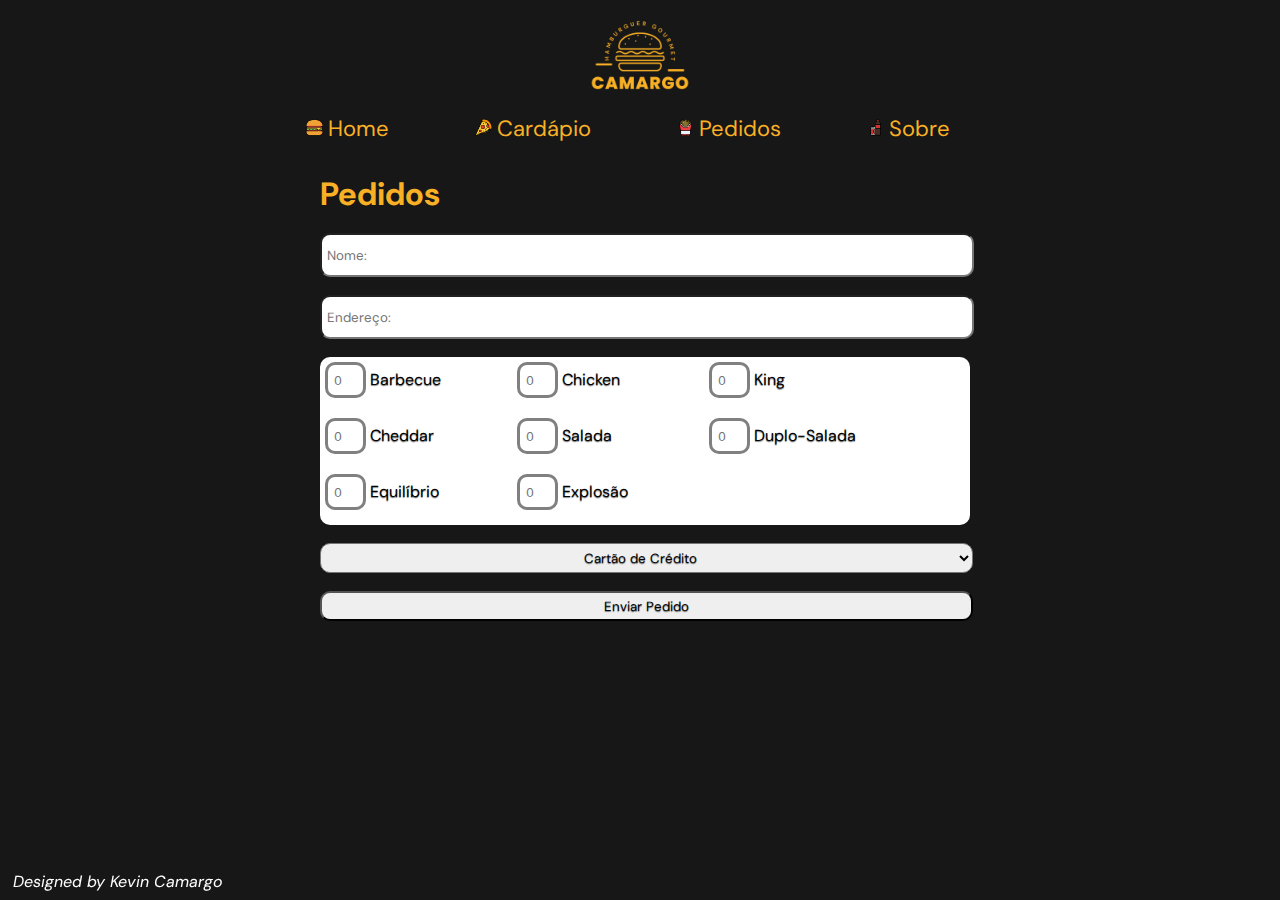
==== Hamburgueria/paginas/cadastro.html @ 7e24050c "Add files via upload" ====
<!DOCTYPE html>
<html lang="PT-BR">
<head>
    <meta charset="UTF-8">
    <meta http-equiv="X-UA-Compatible" content="IE=edge">
    <meta name="viewport" content="width=device-width, initial-scale=1.0">
    <link rel="stylesheet" href="../css/style.css">
    <title>Pedidos</title>
</head>
<body>
    <header>
        <div class="alinhamento">
            <img src="../imagens/logo.png" class="logo">
        </div>
        
        <nav>
            <a class="menu" href="../index.html"><img src="../imagens/iconHam.png" class="icons">Home</a>
            <a class="menu" href="imagens.html"><img src="../imagens/iconPiz.png" class="icons">Cardápio</a>
            <a class="menu" href="cadastro.html"><img src="../imagens/iconBat.png" class="icons">Pedidos</a>
            <a class="menu" href="videos.html"><img src="../imagens/iconRef.png" class="icons">Sobre</a>
        </nav>

    </header>
    <main>
        <div class="tituloPed"><h1>Pedidos</h1></div>
        <br>
        <form method="POST">
            <input type="text" placeholder="Nome: " id="nome" name="nome" class="campTxt"required>
            <br><br>
            <input type="text" placeholder="Endereço: "id="endereco" name="endereco" class="campTxt" required>
            <br><br>
            <div  class="Hamburguer"required>
                <div class="coluna"><input type="number" name="Barbecue" placeholder="0" class="inptNum" min="0"> Barbecue</div>
                <div class="coluna"><input type="number" name="Chicken" placeholder="0" class="inptNum" min="0"> <p>Chicken</p> </div>
                <div class="coluna"><input type="number" name="king" placeholder="0" class="inptNum" min="0"> <p>King</p></div>  
                <div class="coluna"><input type="number" name="Cheddar" placeholder="0" class="inptNum" min="0"> <p>Cheddar</p></div> 
                <div class="coluna"><input type="number" name="Salada" placeholder="0" class="inptNum" min="0"> <p>Salada</p></div>  
                <div class="coluna"><input type="number" name="Duplo-Salada" placeholder="0" class="inptNum" min="0"><p> Duplo-Salada</p></div> 
                <div class="coluna"><input type="number" name="Equilíbrio" placeholder="0" class="inptNum" min="0"> <p>Equilíbrio</p></div> 
                <div><input type="number" name="Explosão" placeholder="0" class="inptNum" min="0"> <p>Explosão</p></div>  
            </div>
            <br>
            <select id="pagamento" name="pagamento" class="campBtn">
                <option value="cartao">Cartão de Crédito</option>
                <option value="dinheiro">Dinheiro</option>
                <option value="pix">Pix</option>
            </select>
            <br><br>
            <input type="submit" value="Enviar Pedido" class="campBtn">
        </form>
    </main>
    <footer class="home">
        <P>Designed by Kevin Camargo
        </P>
    </footer>
</body>
</html>
---- Hamburgueria/css/style.css ----
@import url('https://fonts.googleapis.com/css2?family=DM+Sans&display=swap');

/*Configurações Globais*/
*{
    margin: 0px;
    padding: 0px;
}

html,body{
    height: 100%;
    background-color: #171717;
}

p{
    font-family: 'DM Sans', sans-serif;
    font-size: 16px;
    display: inline;
}
h1{
    font-family: 'DM Sans', sans-serif;
    color: #f9b025;
    
}

footer{
    color: white;
    height: 16px;
    width: 99%;
    font-size: 14px;
    font-family: 'DM Sans', sans-serif;
    font-style: italic;
    margin-top: 1%;
    padding-left: 1%;
    padding-bottom: 1%;
}
/*Configurações da Logo*/
.alinhamento{
    text-align: center;
}

.logo{
    width: 100px;
    height: 100px;
    margin-top: 10px;
}

/*Configurações dos Menus*/
nav{
    text-align: center;
    margin-left: 3%;
    font-family: 'DM Sans', sans-serif;
    margin-bottom: 30px;
}

.icons{
    padding-right: 5px;
    height: 17px;
    width: 17px;
}

a.menu{
    padding: 10px;
    text-decoration: none;
    color: #f9b025;
    font-size: 22px;
    margin-right: 5%;
    
}

a.menu:hover{
    text-decoration: underline;
    color: #f9b025;
}

/*Configurações Especícas da Home*/
main.home{
    text-align: center;
}

.imgHome{
    width: 65%;
    height: auto;
}

footer.home{
    position: fixed;
    left: 0;
    bottom: 0;
}

/*Configurações Específicas do Cardápio*/

.caixas{
    display: flex;
    justify-content: space-around;
    align-content: space-around;
    flex-wrap: wrap;
    row-gap: 10px;
    margin-left: 10%;
    margin-right: 10%;
}

.tituloCarda{
    width: 100%;
    margin-bottom: 20px;
    margin-left: 1%;
}

.Cardápio{
    width: 300px;
    height: 300px;
    border-radius: 10px;
    background-color: #f2e5d4;
    text-align: center;
}
.imagens{
    margin-top: 20px;
    width: 300px;
    height: 200px;
    border-radius: 10px;
}

.prod{
    font-family: 'DM Sans', sans-serif;
    color: black;
    font-size: 22px;
    text-align: center;
    text-decoration: underline;
    margin-top: 20px;
    text-shadow: 1px 1px 1px rgba(0, 0, 0, 0.493);
}

/*Configurações Específicas dos Pedidos*/
.tituloPed{
    margin-left: 25%;
}

.campTxt{
    margin-left: 25%;
    width: 50%;
    height: 30px;
    border-radius: 10px; 
    font-family: 'DM Sans', sans-serif;
    padding: 5px;
}

.Hamburguer{
    background-color: white;
    width: 50%;
    border-radius: 10px;
    padding: 5px;
    font-family: 'DM Sans', sans-serif;
    display: flex;
    margin-left: 25%;
    margin-right: 10%;
    justify-content: first baseline;
    flex-wrap: wrap;
    row-gap: 10px;
    text-shadow: 0px 1px 1px rgba(0, 0, 0, 0.493);
}

.coluna{
    width: 30%;
    text-align: left;
}
.inptNum{
    width: 35px;
    height: 30px;
    margin-bottom: 10px;
    border-radius: 10px;
    border: solid;
    border-color: gray;
    text-align: center;
}

.campBtn{
    margin-left: 25%;
    width: 51%;
    height: 30px;
    border-radius: 10px; 
    font-family: 'DM Sans', sans-serif;
    text-align: center;
    padding: 5px;
    text-shadow: 0px 1px 1px rgba(0, 0, 0, 0.493);
}











video{
    width: 500px;
    height: 500px;
    margin-left: 10%;
}










/*Configurações do Rodapé*/



.icoFoot{
    width: 20px;
    height: 20px;
}





/*Div utilizada para caicas de texto */
.texto{
    margin-top: 20px;
    margin-left: 15%;
    margin-right: 15%;
    border-radius: 30px;
    border-style: solid;
    border-color: #f77f00;
    text-align: center;
    padding: 20px;
    background-color: white;
}

#Titulo{
    font-size: clamp(2em, 1em + 1vw, 1em);
    padding-bottom: 10px;
    
}
#textProd{
    font-size: clamp(1.5em, 1em + 1vw, 1em);
    font-family: 'Times New Roman', Times, serif;
}
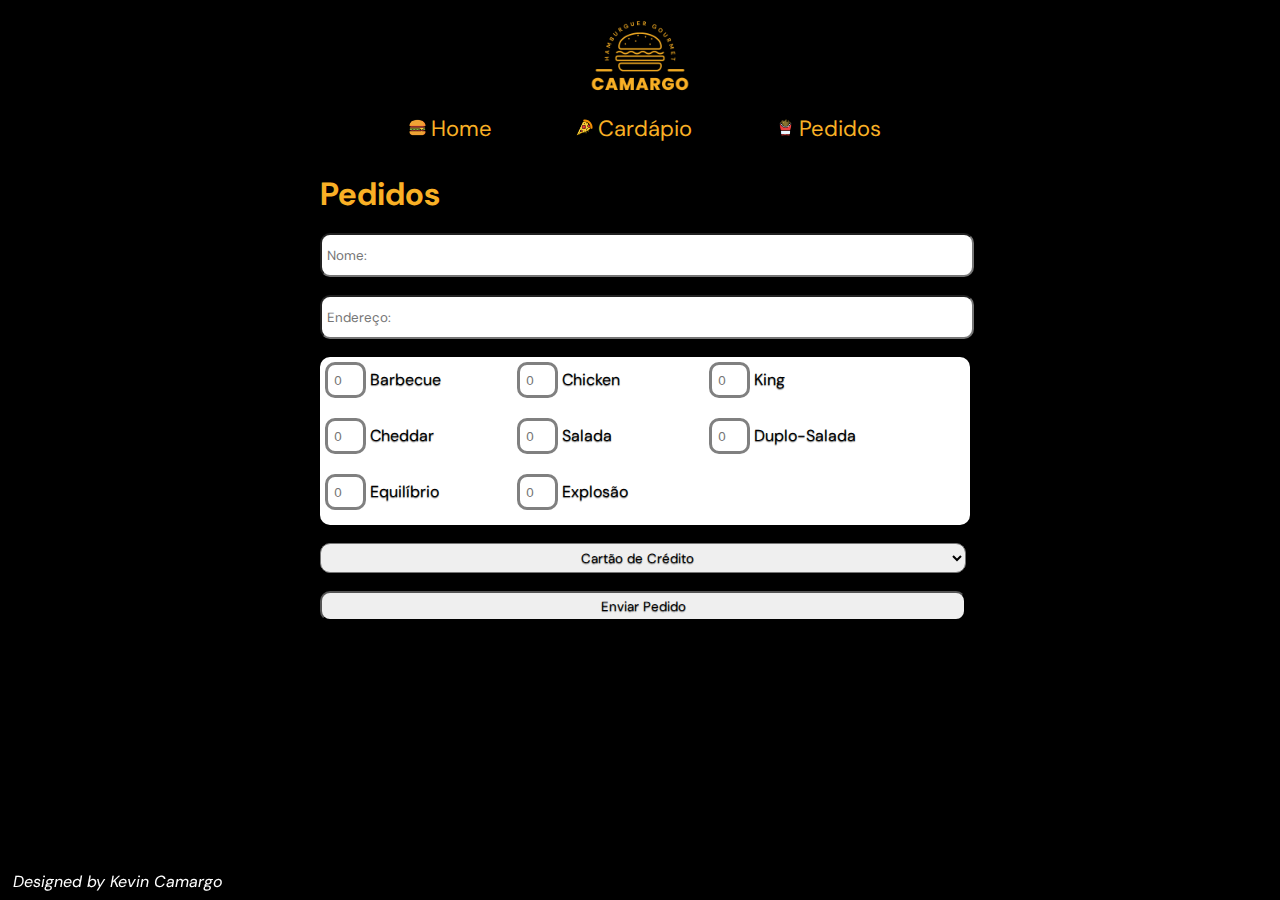
==== commit 0f06e799: "Add files via upload" ====
--- a/Hamburgueria/paginas/cadastro.html
+++ b/Hamburgueria/paginas/cadastro.html
@@ -17,7 +17,6 @@
             <a class="menu" href="../index.html"><img src="../imagens/iconHam.png" class="icons">Home</a>
             <a class="menu" href="imagens.html"><img src="../imagens/iconPiz.png" class="icons">Cardápio</a>
             <a class="menu" href="cadastro.html"><img src="../imagens/iconBat.png" class="icons">Pedidos</a>
-            <a class="menu" href="videos.html"><img src="../imagens/iconRef.png" class="icons">Sobre</a>
         </nav>
 
     </header>
--- a/Hamburgueria/css/style.css
+++ b/Hamburgueria/css/style.css
@@ -8,7 +8,7 @@
 
 html,body{
     height: 100%;
-    background-color: #171717;
+    background-color: black;
 }
 
 p{
@@ -47,7 +47,7 @@
 /*Configurações dos Menus*/
 nav{
     text-align: center;
-    margin-left: 3%;
+    margin-left: 5.5%;
     font-family: 'DM Sans', sans-serif;
     margin-bottom: 30px;
 }
@@ -78,7 +78,7 @@
 }
 
 .imgHome{
-    width: 65%;
+    width: 60%;
     height: auto;
 }
 
@@ -96,8 +96,8 @@
     align-content: space-around;
     flex-wrap: wrap;
     row-gap: 10px;
-    margin-left: 10%;
-    margin-right: 10%;
+    margin-left: 15%;
+    margin-right: 15%;
 }
 
 .tituloCarda{
@@ -175,7 +175,7 @@
 
 .campBtn{
     margin-left: 25%;
-    width: 51%;
+    width: 50.5%;
     height: 30px;
     border-radius: 10px; 
     font-family: 'DM Sans', sans-serif;
@@ -192,61 +192,3 @@
 
 
 
-
-
-video{
-    width: 500px;
-    height: 500px;
-    margin-left: 10%;
-}
-
-
-
-
-
-
-
-
-
-
-/*Configurações do Rodapé*/
-
-
-
-.icoFoot{
-    width: 20px;
-    height: 20px;
-}
-
-
-
-
-
-/*Div utilizada para caicas de texto */
-.texto{
-    margin-top: 20px;
-    margin-left: 15%;
-    margin-right: 15%;
-    border-radius: 30px;
-    border-style: solid;
-    border-color: #f77f00;
-    text-align: center;
-    padding: 20px;
-    background-color: white;
-}
-
-#Titulo{
-    font-size: clamp(2em, 1em + 1vw, 1em);
-    padding-bottom: 10px;
-    
-}
-#textProd{
-    font-size: clamp(1.5em, 1em + 1vw, 1em);
-    font-family: 'Times New Roman', Times, serif;
-}
-
-
-
-
-
-
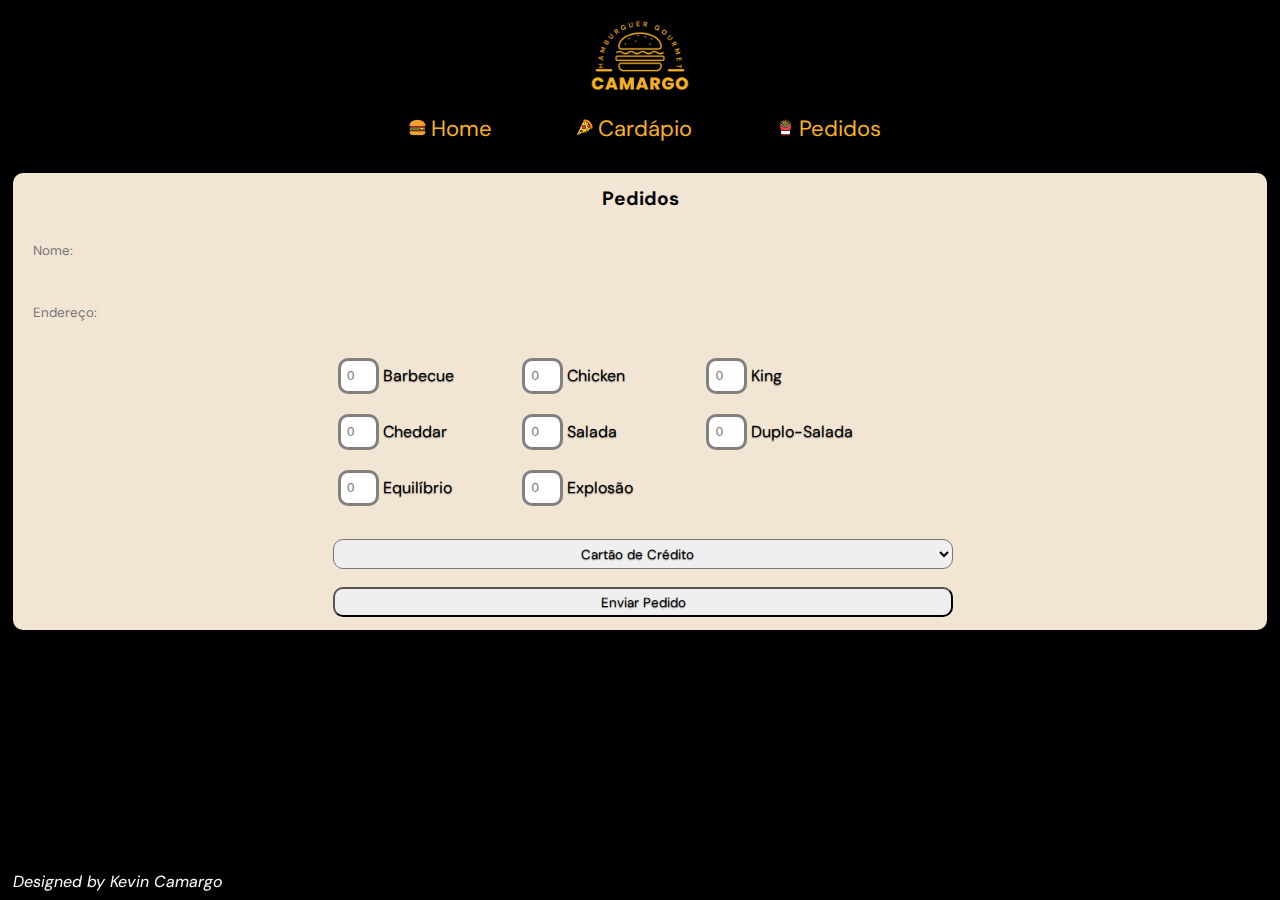
==== commit 414de716: "Add files via upload" ====
--- a/Hamburgueria/paginas/cadastro.html
+++ b/Hamburgueria/paginas/cadastro.html
@@ -21,9 +21,9 @@
 
     </header>
     <main>
-        <div class="tituloPed"><h1>Pedidos</h1></div>
-        <br>
         <form method="POST">
+            <div class="tituloPed"><h1  id="tPedidos">Pedidos</h1></div>
+            <br>
             <input type="text" placeholder="Nome: " id="nome" name="nome" class="campTxt"required>
             <br><br>
             <input type="text" placeholder="Endereço: "id="endereco" name="endereco" class="campTxt" required>
--- a/Hamburgueria/css/style.css
+++ b/Hamburgueria/css/style.css
@@ -64,14 +64,16 @@
     color: #f9b025;
     font-size: 22px;
     margin-right: 5%;
-    
+    transition: text-decoration 1s;
 }
 
 a.menu:hover{
     text-decoration: underline;
-    color: #f9b025;
-}
-
+}
+
+a.img:hover{
+    transform: translate(0px,5px);
+}
 /*Configurações Especícas da Home*/
 main.home{
     text-align: center;
@@ -92,18 +94,18 @@
 
 .caixas{
     display: flex;
-    justify-content: space-around;
-    align-content: space-around;
     flex-wrap: wrap;
+    justify-content: center;
+    gap: 1%;
     row-gap: 10px;
-    margin-left: 15%;
-    margin-right: 15%;
+    margin-left: 1%;
+    margin-right: 1%;
 }
 
 .tituloCarda{
     width: 100%;
     margin-bottom: 20px;
-    margin-left: 1%;
+    margin-left: 2%;
 }
 
 .Cardápio{
@@ -131,21 +133,32 @@
 }
 
 /*Configurações Específicas dos Pedidos*/
+form{
+    background-color: #f2e5d4;
+    margin-left: 1%;
+    margin-right: 1%;
+    padding: 1%;
+    border-radius: 10px;
+}
 .tituloPed{
-    margin-left: 25%;
-}
-
+    text-align: center;
+    font-size: 0.6rem;
+}
+
+#tPedidos{
+    color: black;
+}
 .campTxt{
-    margin-left: 25%;
-    width: 50%;
+    width: 99%;
     height: 30px;
-    border-radius: 10px; 
+    background-color: rgba(0, 0, 0, 0);
+    border-color: rgba(0, 0, 0, 0);
     font-family: 'DM Sans', sans-serif;
     padding: 5px;
 }
 
 .Hamburguer{
-    background-color: white;
+    background-color: #f2e5d4;
     width: 50%;
     border-radius: 10px;
     padding: 5px;
